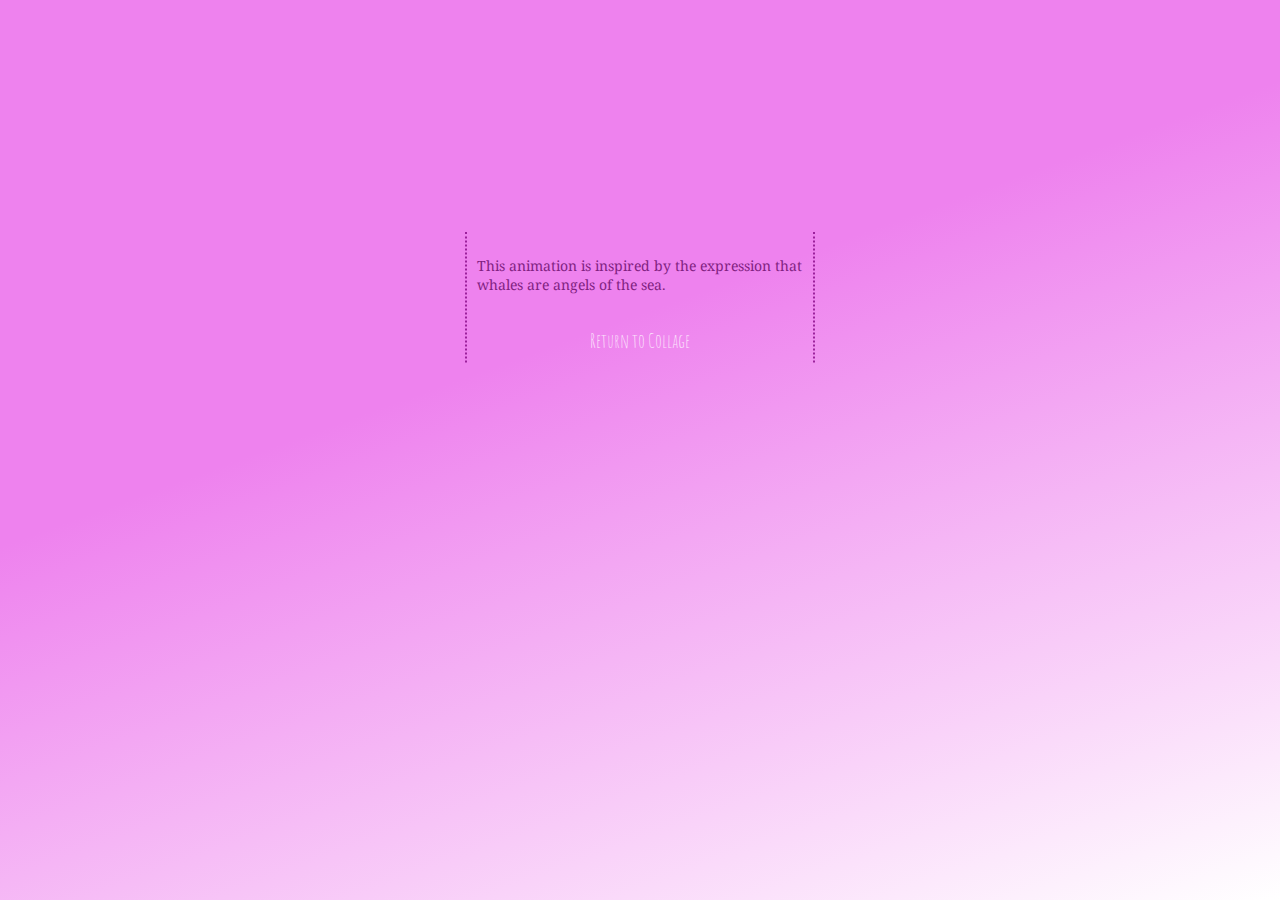
==== about.html @ 75cec408 "Initial commit" ====
<!DOCTYPE html>
<html lang="en">
<head>
	<meta charset="UTF-8">
	<title>Whales</title>
	<link rel="stylesheet" type="text/css" href="style.css">
	<link href="https://fonts.googleapis.com/css?family=Amatic+SC:400,700" rel="stylesheet">
	<link href="https://fonts.googleapis.com/css?family=Bree+Serif|Libre+Baskerville:400,400i,700|Noto+Serif:400,400i,700,700i" rel="stylesheet">
</head>
<body>

	<div id="background-about">
		<!-- <header>
			<h1>Whales are Angels of the Sea</h1>
		</header> -->
		<section id="section-about">
			<p>This animation is inspired by the expression that whales are angels of the sea.</p>
			<div id="button-collage"><a href="index.html">Return to Collage</a></div>
		</section>
	</div>

</body>
</html>
---- style.css ----
* {
	box-sizing: border-box;
}

body {
	margin: 0;
	padding: 0;
}

header {
	font-family: 'Amatic SC', cursive;
	text-align: center;
	color: white;
}

#background-about {
	/*background: radial-gradient(closest-side at 50% 33%, violet, white);*/
	background: linear-gradient(160deg, violet 40%, white);
	width: 100%;
	height: 100vh;
}

#section-about {
	position: absolute;
	top: 33%;
	left: 50%;
	transform: translate(-50%, -50%);
	width: 350px;
	margin: 0 auto;
	text-align: left;
	/*font-family: 'Libre Baskerville', serif;*/
	/*font-family: 'Bree Serif', serif;*/
	font-family: 'Noto Serif', serif;
	font-size: 14px;	
	color: #5C005D;
	opacity: 0.75;
	padding: 10px;
	border-left: 2px dotted purple;
	border-right: 2px dotted purple;
}

#button-collage {
	margin: 0 auto;
	text-align: center;
	padding-top: 20px;
}

#section-about a:link {
	font-family: 'Amatic SC', cursive;
	font-size: 20px;
	color: white;
	text-decoration: none;
}

#section-about a:visited {
	color: white;
}

#section-about a:hover {
	color: #5C005D;
}

#section-about a:active {
	color: #5C005D;
}

#button-about {
	position: absolute;
	bottom: 0;
	right: 0;
	margin: 10px;
	z-index: 100000;
	padding: 10px 20px;
	opacity: 0.2;
}

#button-about a {
	font-family: 'Amatic SC', cursive;
	font-size: 20px;
	color: white;
	text-decoration: none;
}

#button-about:hover {
	opacity: 1.0;
}

#section-1 {
	width: 100%;
	height: 100vh;
}

#sky {
	position: absolute;
	top: 0;
	left: 0;
	width: 100%;
	height: 60vh;
	background: radial-gradient(circle, violet, white);
	z-index: -100;
}

/*FEATHERS*/

[id^="feather-1-"] {
	position: absolute;	
	bottom: 70%;
	z-index: 550; /* 550 behind wave 1 */
	background-image: url("images/pinkcloudfeather.gif");
	background-position: center center;
	background-size: 10px auto;
	background-repeat: no-repeat;
	width: 20px;
	height: 30px;
}

[id^="feather-2-"] {
	position: absolute;
	bottom: 60%;
	z-index: 650; /* 650 behind wave 2 */
	background-image: url("images/pinkcloudfeather.gif");
	background-position: center center;
	background-size: 30px auto;
	background-repeat: no-repeat;
	width: 40px;
	height: 70px;
}

[id^="feather-3-"] {
	position: absolute;
	bottom: 20%;	
	z-index: 750; /* 750 behind wave 3 */
	background-image: url("images/pinkcloudfeather.gif");
	background-position: center center;
	background-size: 50px auto;
	background-repeat: no-repeat;
	width: 60px;
	height: 90px;
}

[id^="feather-4-"] {
	position: absolute;
	bottom: 0%;	
	z-index: 850; /* 850 behind wave 4 */
	background-image: url("images/pinkcloudfeather.gif");
	background-position: center center;
	background-size: 80px auto;
	background-repeat: no-repeat;
	width: 80px;
	height: 120px;
}

[id^="feather-5-"] {
	position: absolute;
	bottom: -50%;	
	z-index: 950; /* 950 behind wave 5 */
	background-image: url("images/pinkcloudfeather.gif");
	background-position: center center;
	background-size: 100px auto;
	background-repeat: no-repeat;
	width: 100px;
	height: 150px;
}

#feather-1-1 {
	left: 60%;
	animation:
		feather-fly-1-1 20s 0s ease-in-out forwards,
		feather-spin-1 2s linear infinite;
}

#feather-1-2 {
	left: 55%;
	animation:
		feather-fly-1-2 20s 1s ease-in-out forwards,
		feather-spin-1 2s linear infinite;
}

#feather-2-1 {
	left: 70%;
	animation:
		feather-fly-2-1 20s 3s ease-in-out forwards,
		feather-spin-1 2s linear infinite;
}

#feather-3-1 {
	left: 80%;
	animation:
		feather-fly-3-1 20s 6.5s ease-in-out forwards,
		feather-spin-1 1.5s linear infinite;
}

#feather-3-2 {
	left: 30%;
	animation:
		feather-fly-3-1 20s 11s ease-in-out forwards,
		feather-spin-1 1.5s .5s linear infinite;
}

#feather-2-2 {
	left: 10%;
	animation:
		feather-fly-2-2 20s 12s ease-in-out forwards,
		feather-spin-1 2s .25s linear infinite;
}

#feather-1-3 {
	left: 17%;
	animation:
		feather-fly-1-1 20s 13.5s ease-in-out forwards,
		feather-spin-1 2s linear infinite;
}

#feather-4-1 {
	left: 55%;
	/*animation:
		feather-fly-4-1 20s 8.5s ease-in-out forwards,
		feather-spin-1 2s .25s linear infinite;*/
}

#feather-4-2 {
	left: 15%;
	/*animation:
		feather-fly-4-2 20s 17s ease-in-out infinite,
		feather-spin-1 2s .5s linear infinite;*/
}

#feather-1-4 {
	left: 15%;
	/*animation:
		feather-fly-1-1 20s 17s ease-in-out infinite,
		feather-spin-1 2s linear infinite;*/
}

#feather-2-3 {
	left: 5%;
	/*animation:
		feather-fly-2-1 20s 15s ease-in-out infinite,
		feather-spin-1 2s linear infinite;*/
}

#feather-3-3 {
	left: 30%;
	/*animation:
		feather-fly-3-2 20s 12s ease-in-out infinite,
		feather-spin-1 2s linear infinite;*/
}

@keyframes feather-fly-1-1 {
	0% { bottom: 70%; }
	10% { bottom: 95%; }
	20%, 100% { bottom: 70%; }
}

@keyframes feather-fly-1-2 {
	0% { bottom: 70%; }
	10% { bottom: 85%; }
	20%, 100% { bottom: 70%; }
}

@keyframes feather-fly-2-1 {
	0% { bottom: 60%; }
	5% { bottom: 75%; }
	10%, 100% { bottom: 60%; }
}

@keyframes feather-fly-2-2 {
	0% { bottom: 60%; }
	7% { bottom: 90%; }
	14%, 100% { bottom: 60%; }
}

@keyframes feather-fly-3-1 {
	0% { bottom: 20%; }
	7% { bottom: 90%; }
	14%, 100% { bottom: 20%; }
}

@keyframes feather-fly-3-2 {
	0% { bottom: 20%; }
	5% { bottom: 70%; }
	10%, 100% { bottom: 20%; }
}

@keyframes feather-fly-4-1 {
	0% { bottom: 10%; }
	8% { bottom: 150%; }
	16%, 100% { bottom: 10%; }
}

@keyframes feather-fly-4-2 {
	0% { bottom: 10%; }
	5% { bottom: 100%; }
	10%, 100% { bottom: 10%; }
}

@keyframes feather-spin-1 {
	0% { transform: rotate(0deg); }
	100% { transform: rotate(360deg); }	
}

/*TEXT EXPRESSION*/

#expression-parent-1 {
	position: absolute;
	bottom: 0;
	left: 0;
	width: 100%;
	height: 100vh;
	border: 2px dotted red;
	animation: emerge-submerge-1 20s infinite;
	z-index: 750;
}

@keyframes emerge-submerge-1 {
	0% { height: 30vh; }
	10%, 40% { height: 100vh; }
	100% { height: 30vh; }
}

#expression-1 {
	position: absolute;
	bottom: 35px;
	width: 100%;
	padding-left: 30px;
	text-align: left;
	font-family: 'Amatic SC', cursive;
	font-weight: 400;
	font-size: 35px;
	color: white;
	z-index: 750;
	animation:
		submerge-expression-1 11s forwards,
		morph-3 2s ease-in-out 0.8s alternate 5 forwards,
		morph-3-start 0.8s ease-out;
}

[id^="text-"] {
	display: inline-block;
	position: relative;
	padding-left: 10px;
	padding-right: 10px;
	opacity: 0.5;
}

#text-1 {
	animation: float-text-1 2s ease-in-out alternate infinite;
}

#text-2 {
	animation: float-text-1 2.1s ease-in-out alternate infinite;
}

#text-3 {
	animation: float-text-1 2.2s ease-in-out alternate infinite;
}

#text-4 {
	animation: float-text-1 2s ease-in-out alternate infinite;
}

#text-5 {
	animation: float-text-1 1.9s ease-in-out alternate infinite;
}

#text-6 {
	animation: float-text-1 1.8s ease-in-out alternate infinite;
}

@keyframes float-text-1 {
	0% { top: 20px; }
	100% { top: 0; }
}

/*WAVES*/

[id^="div-"] {
	position: absolute;
	bottom: 0;
	left: 0;
	width: 100%;
	/*opacity: 0.5;*/
}

#div-1 {
	background: violet;
	animation:
		morph-1 2s ease-in-out 1.6s alternate infinite,
		morph-1-start 1.6s ease-out;
	z-index: 600;
}

#div-2 {
	background: #BF00C0;
	animation:
		morph-2 2s ease-in-out 1.2s alternate infinite,
		morph-2-start 1.2s ease-out;
	z-index: 700;
}

#div-3 {
	background: #9E009E;
	animation: 
		morph-3 2s ease-in-out 0.8s alternate infinite,
		morph-3-start 0.8s ease-out;
	z-index: 800;	
}

#div-4 {
	background: purple;
	animation: 
		morph-4 2s ease-in-out 0.4s alternate infinite,
		morph-4-start 0.4s ease-out;
	z-index: 900;	
}

#div-5 {
	background: #5C005D;
	animation: 
		morph-5 2s ease-in-out alternate infinite;
	z-index: 1000;
}

@keyframes morph-1-start {
	0% { height: 88vh; } /* 4/5 */
	100% { height: 90vh; }
}

@keyframes morph-1 {
	0% { height: 90vh; }
	100% { height: 80vh; }
}

@keyframes morph-2-start {
	0% { height: 79vh; } /* 3/5 */
	100% { height: 85vh; }
}

@keyframes morph-2 {
	0% { height: 85vh; }
	100% { height: 70vh; }
}

@keyframes morph-3-start {
	0% { height: 63vh; } /* 2/5 */
	100% { height: 75vh; }
}

@keyframes morph-3 {
	0% { height: 75vh; }
	100% { height: 55vh; }
}

@keyframes submerge-expression-1 {
	0% { bottom: 35px; left: 0; }
	80% { bottom: 35px; left: 100px; }
	100% { bottom: 0; left: 120px; }
}

@keyframes morph-4-start {
	0% { height: 39vh; } /* 1/5 */
	100% { height: 60vh; }
}

@keyframes morph-4 {
	0% { height: 60vh; }
	100% { height: 35vh; }
}

@keyframes morph-5 {
	0% { height: 40vh; }
	100% { height: 0vh; }
}
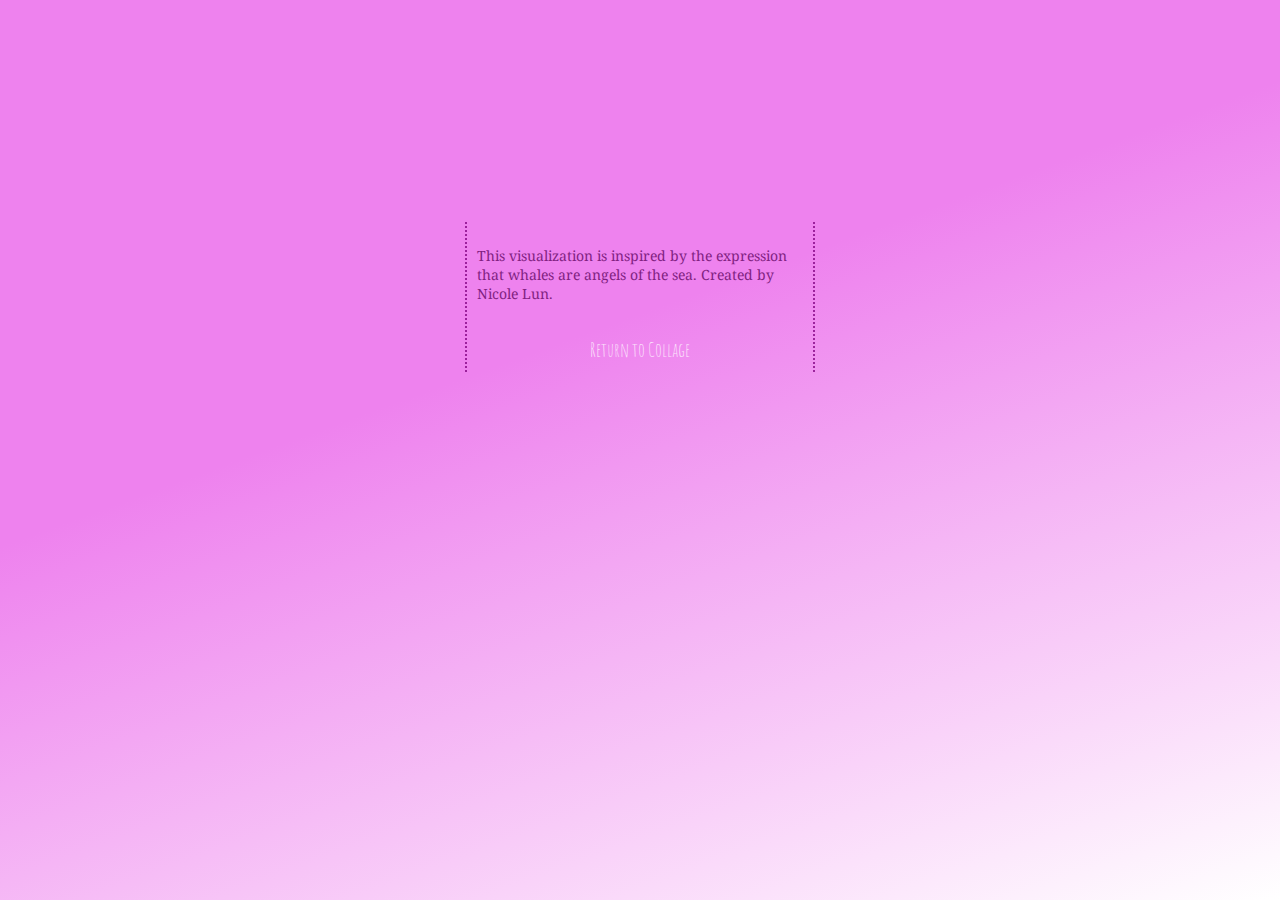
==== commit a3959485: "Updated "About" page" ====
--- a/about.html
+++ b/about.html
@@ -14,7 +14,7 @@
 			<h1>Whales are Angels of the Sea</h1>
 		</header> -->
 		<section id="section-about">
-			<p>This animation is inspired by the expression that whales are angels of the sea.</p>
+			<p>This visualization is inspired by the expression that whales are angels of the sea. Created by Nicole Lun.</p>
 			<div id="button-collage"><a href="index.html">Return to Collage</a></div>
 		</section>
 	</div>
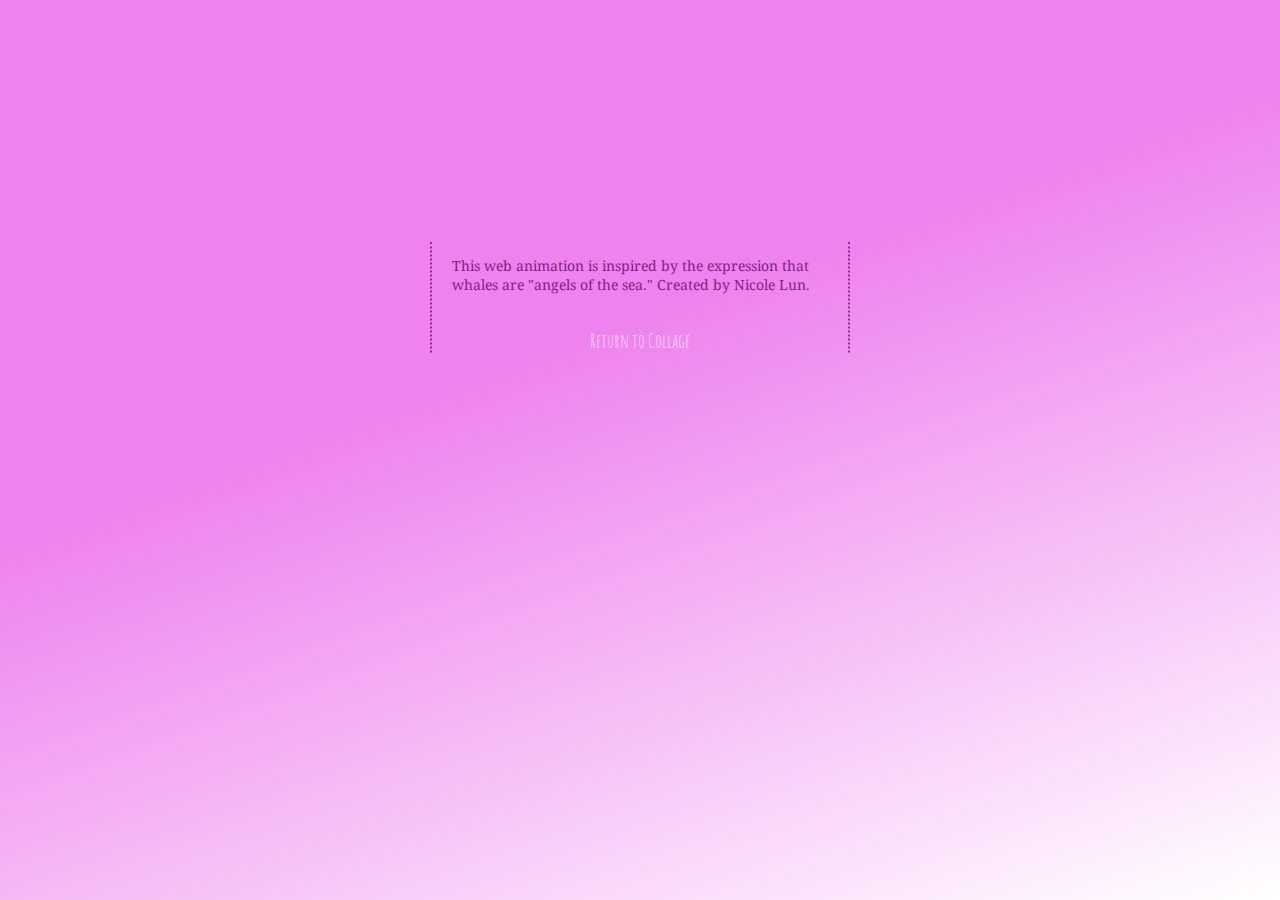
==== commit a6339f02: "Updated "About" page" ====
--- a/about.html
+++ b/about.html
@@ -14,7 +14,7 @@
 			<h1>Whales are Angels of the Sea</h1>
 		</header> -->
 		<section id="section-about">
-			<p>This visualization is inspired by the expression that whales are angels of the sea. Created by Nicole Lun.</p>
+			<p>This web animation is inspired by the expression that whales are &quot;angels of the sea.&quot; Created by Nicole Lun.</p>
 			<div id="button-collage"><a href="index.html">Return to Collage</a></div>
 		</section>
 	</div>
--- a/style.css
+++ b/style.css
@@ -25,7 +25,7 @@
 	top: 33%;
 	left: 50%;
 	transform: translate(-50%, -50%);
-	width: 350px;
+	width: 420px;
 	margin: 0 auto;
 	text-align: left;
 	/*font-family: 'Libre Baskerville', serif;*/
@@ -34,7 +34,8 @@
 	font-size: 14px;	
 	color: #5C005D;
 	opacity: 0.75;
-	padding: 10px;
+	padding-left: 20px;
+	padding-right: 20px;
 	border-left: 2px dotted purple;
 	border-right: 2px dotted purple;
 }
